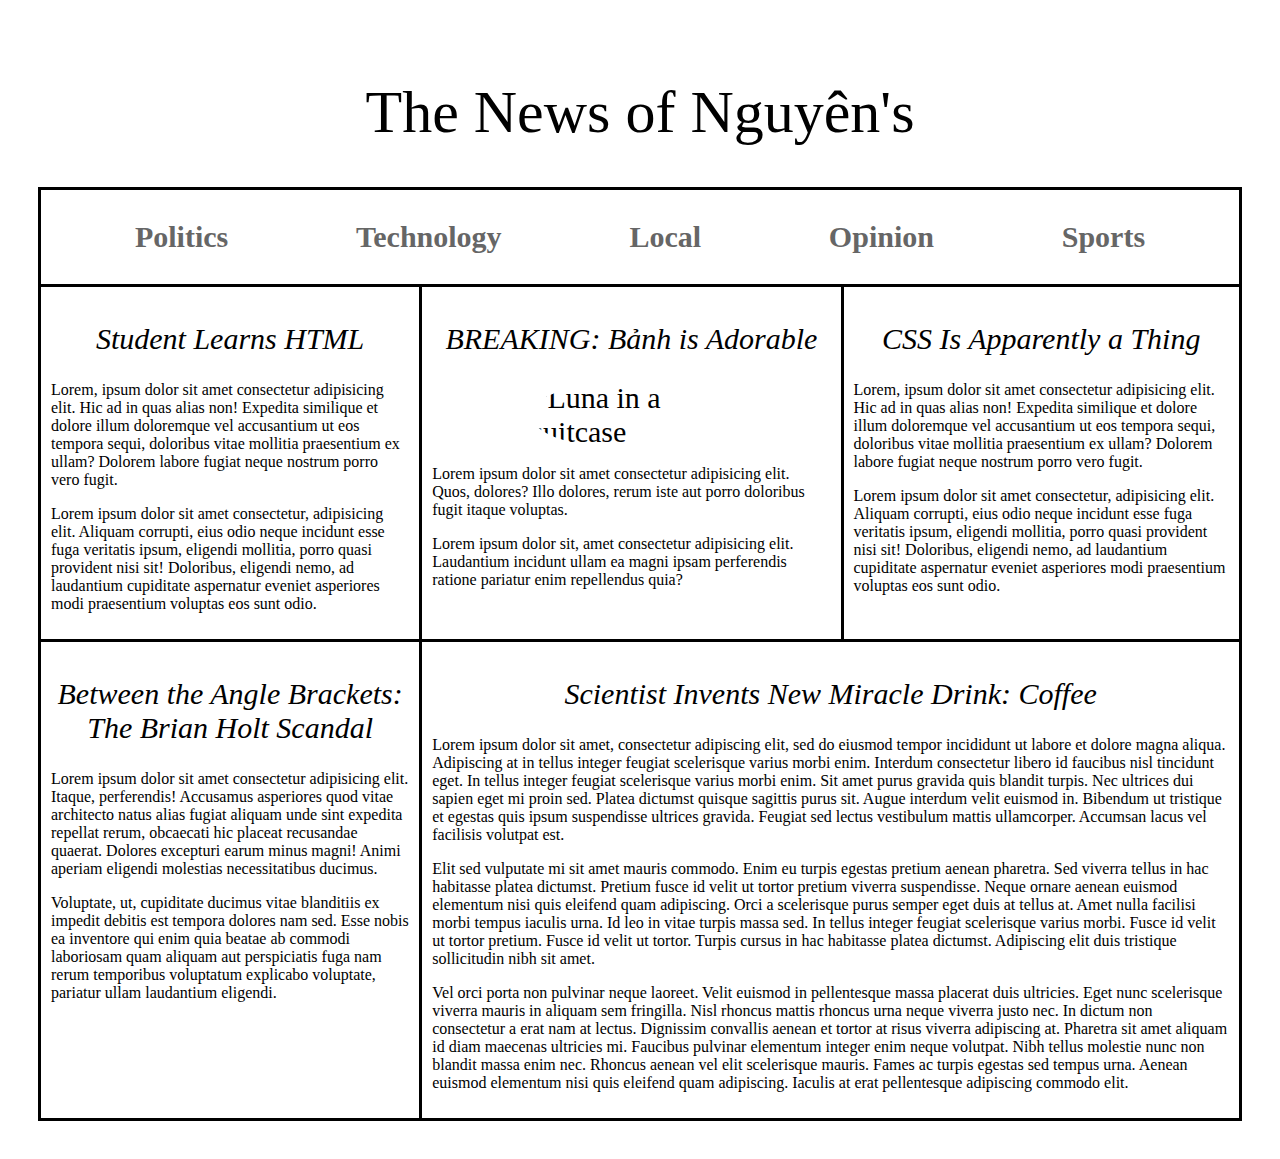
==== newspaper/index.html @ 00c29222 "update" ====
<!DOCTYPE html>
<html lang="en">
  <head>
    <meta charset="UTF-8" />
    <meta name="viewport" content="width=device-width, initial-scale=1.0" />
    <title>The News Times</title>
    <link rel="stylesheet" href="style.css" />
  </head>

  <body>
    <div class="page">
      <header class="brand-header">
        <h1 class="brand">The News of Nguyên's</h1>
      </header>

      <ul class="nav-links">
        <li class="site-section">
          <a href="#" class="section-link">Politics</a>
        </li>
        <li class="site-section">
          <a href="#" class="section-link">Technology</a>
        </li>
        <li class="site-section">
          <a href="#" class="section-link">Local</a>
        </li>
        <li class="site-section">
          <a href="#" class="section-link">Opinion</a>
        </li>
        <li class="site-section">
          <a href="#" class="section-link">Sports</a>
        </li>
      </ul>

      <article class="story story-1">
        <h2 class="article-title">Student Learns HTML</h2>
        <p class="article-text">
          Lorem, ipsum dolor sit amet consectetur adipisicing elit. Hic ad in
          quas alias non! Expedita similique et dolore illum doloremque vel
          accusantium ut eos tempora sequi, doloribus vitae mollitia praesentium
          ex ullam? Dolorem labore fugiat neque nostrum porro vero fugit.
        </p>
        <p class="article-text">
          Lorem ipsum dolor sit amet consectetur, adipisicing elit. Aliquam
          corrupti, eius odio neque incidunt esse fuga veritatis ipsum, eligendi
          mollitia, porro quasi provident nisi sit! Doloribus, eligendi nemo, ad
          laudantium cupiditate aspernatur eveniet asperiores modi praesentium
          voluptas eos sunt odio.
        </p>
      </article>
      <article class="story story-2">
        <h2 class="article-title">BREAKING: Bảnh is Adorable</h2>
        <img
          class="article-img spinny-boi"
          src="https://danviet.mediacdn.vn/upload/2-2019/images/2019-04-02/Vi-sao-Kha-Banh-tro-thanh-hien-tuong-dinh-dam-tren-mang-xa-hoi-khabanh-1554192528-width660height597.jpg"
          alt="Luna in a suitcase"
        />
        <p class="article-text">
          Lorem ipsum dolor sit amet consectetur adipisicing elit. Quos,
          dolores? Illo dolores, rerum iste aut porro doloribus fugit itaque
          voluptas.
        </p>
        <p class="article-text">
          Lorem ipsum dolor sit, amet consectetur adipisicing elit. Laudantium
          incidunt ullam ea magni ipsam perferendis ratione pariatur enim
          repellendus quia?
        </p>
      </article>
      <article class="story story-3">
        <h2 class="article-title">CSS Is Apparently a Thing</h2>
        <p class="article-text">
          Lorem, ipsum dolor sit amet consectetur adipisicing elit. Hic ad in
          quas alias non! Expedita similique et dolore illum doloremque vel
          accusantium ut eos tempora sequi, doloribus vitae mollitia praesentium
          ex ullam? Dolorem labore fugiat neque nostrum porro vero fugit.
        </p>
        <p class="article-text">
          Lorem ipsum dolor sit amet consectetur, adipisicing elit. Aliquam
          corrupti, eius odio neque incidunt esse fuga veritatis ipsum, eligendi
          mollitia, porro quasi provident nisi sit! Doloribus, eligendi nemo, ad
          laudantium cupiditate aspernatur eveniet asperiores modi praesentium
          voluptas eos sunt odio.
        </p>
      </article>
      <article class="story story-4">
        <h2 class="article-title">
          Between the Angle Brackets: The Brian Holt Scandal
        </h2>
        <p class="article-text">
          Lorem ipsum dolor sit amet consectetur adipisicing elit. Itaque,
          perferendis! Accusamus asperiores quod vitae architecto natus alias
          fugiat aliquam unde sint expedita repellat rerum, obcaecati hic
          placeat recusandae quaerat. Dolores excepturi earum minus magni! Animi
          aperiam eligendi molestias necessitatibus ducimus.
        </p>
        <p class="article-text">
          Voluptate, ut, cupiditate ducimus vitae blanditiis ex impedit debitis
          est tempora dolores nam sed. Esse nobis ea inventore qui enim quia
          beatae ab commodi laboriosam quam aliquam aut perspiciatis fuga nam
          rerum temporibus voluptatum explicabo voluptate, pariatur ullam
          laudantium eligendi.
        </p>
      </article>

      <article class="story story-5 double-story">
        <h2 class="article-title">
          Scientist Invents New <span class="rainbow-boi">Miracle</span> Drink: Coffee
        </h2>
        <p class="article-text">
          Lorem ipsum dolor sit amet, consectetur adipiscing elit, sed do
          eiusmod tempor incididunt ut labore et dolore magna aliqua. Adipiscing
          at in tellus integer feugiat scelerisque varius morbi enim. Interdum
          consectetur libero id faucibus nisl tincidunt eget. In tellus integer
          feugiat scelerisque varius morbi enim. Sit amet purus gravida quis
          blandit turpis. Nec ultrices dui sapien eget mi proin sed. Platea
          dictumst quisque sagittis purus sit. Augue interdum velit euismod in.
          Bibendum ut tristique et egestas quis ipsum suspendisse ultrices
          gravida. Feugiat sed lectus vestibulum mattis ullamcorper. Accumsan
          lacus vel facilisis volutpat est.
        </p>
        <p class="article-text">
          Elit sed vulputate mi sit amet mauris commodo. Enim eu turpis egestas
          pretium aenean pharetra. Sed viverra tellus in hac habitasse platea
          dictumst. Pretium fusce id velit ut tortor pretium viverra
          suspendisse. Neque ornare aenean euismod elementum nisi quis eleifend
          quam adipiscing. Orci a scelerisque purus semper eget duis at tellus
          at. Amet nulla facilisi morbi tempus iaculis urna. Id leo in vitae
          turpis massa sed. In tellus integer feugiat scelerisque varius morbi.
          Fusce id velit ut tortor pretium. Fusce id velit ut tortor. Turpis
          cursus in hac habitasse platea dictumst. Adipiscing elit duis
          tristique sollicitudin nibh sit amet.
        </p>
        <p class="article-text">
          Vel orci porta non pulvinar neque laoreet. Velit euismod in
          pellentesque massa placerat duis ultricies. Eget nunc scelerisque
          viverra mauris in aliquam sem fringilla. Nisl rhoncus mattis rhoncus
          urna neque viverra justo nec. In dictum non consectetur a erat nam at
          lectus. Dignissim convallis aenean et tortor at risus viverra
          adipiscing at. Pharetra sit amet aliquam id diam maecenas ultricies
          mi. Faucibus pulvinar elementum integer enim neque volutpat. Nibh
          tellus molestie nunc non blandit massa enim nec. Rhoncus aenean vel
          elit scelerisque mauris. Fames ac turpis egestas sed tempus urna.
          Aenean euismod elementum nisi quis eleifend quam adipiscing. Iaculis
          at erat pellentesque adipiscing commodo elit.
        </p>
      </article>
    </div>
  </body>
</html>
---- newspaper/style.css ----
* {
    box-sizing: border-box;
  }
  
  body {
    padding: 30px;
  }
  
  .brand {
    font-family: "Snell Roundhand";
    font-weight: normal;
    font-size: 60px;
    text-align: center;
  }
  
  .brand-header {
    grid-area: header;
  }
  
  .nav-links {
    grid-area: nav;
  }
  
  .story-1 {
    grid-area: story-1;
  }
  
  .story-2 {
    grid-area: story-2;
  }
  
  .story-3 {
    grid-area: story-3;
  }
  
  .story-4 {
    grid-area: story-4;
  }
  
  .story-5 {
    grid-area: story-5;
  }
  
  .page {
    display: grid;
    grid-template-areas:
      "header header header"
      "nav nav nav"
      "story-1 story-2 story-3"
      "story-4 story-5 story-5";
  }
  
  .article-title {
    font-size: 30px;
    text-align: center;
    font-weight: normal;
    font-style: italic;
  }
  
  .article-img {
    border-radius: 100%;
    display: block;
    margin: 0 auto;
    max-width: 200px;
    max-height: 200px;
  }
  @keyframes spin {
    to {
      transform: rotate(360deg);
    }
  }
  .spinny-boi {
    animation: spin 6s infinite linear;
    font-size: 30px;
  }
  
  .story {
    padding: 10px;
    border-left: 3px solid black;
    border-bottom: 3px solid black;
  }
  
  .story-3, .story-5 {
    border-right: 3px solid black;
  }
  
  .nav-links {
      display: flex;
      justify-content: space-around;
      align-items: center;
      list-style: none;
      border: 3px solid black;
      margin: 0;
      padding: 30px;
      animation: rainbow 4s infinite linear;
    }
    
    .section-link {
      color: black;
      text-decoration: none;
      font-size: 30px;
      font-weight: bold;
      font-family: "Futura";
      color: #666;
    }
    
    .section-link:hover {
      text-decoration: underline;
    }
    
    @keyframes rainbow {
      100%,
      0% {
        color: rgb(253, 89, 1)
      }
      8% {
        color: rgb(247, 129, 4);
      }
      16% {
        color: rgb(250, 171, 54);
      }
      25% {
        color: rgb(36, 158, 160);
      }
      33% {
        color: rgb(0, 128, 131);
      }
      41% {
        color: rgb(0, 95, 96);
      }
      50% {
        color: rgb(0, 255, 255);
      }
      58% {
        color: rgb(0, 127, 255);
      }
      66% {
        color: rgb(0, 0, 255);
      }
      75% {
        color: rgb(127, 0, 255);
      }
      83% {
        color: rgb(255, 0, 255);
      }
      91% {
        color: rgb(255, 0, 127);
      }
    }
    
    .rainbow-boi {
      animation: rainbow 4s infinite linear;
      font-size: 30px;
    }
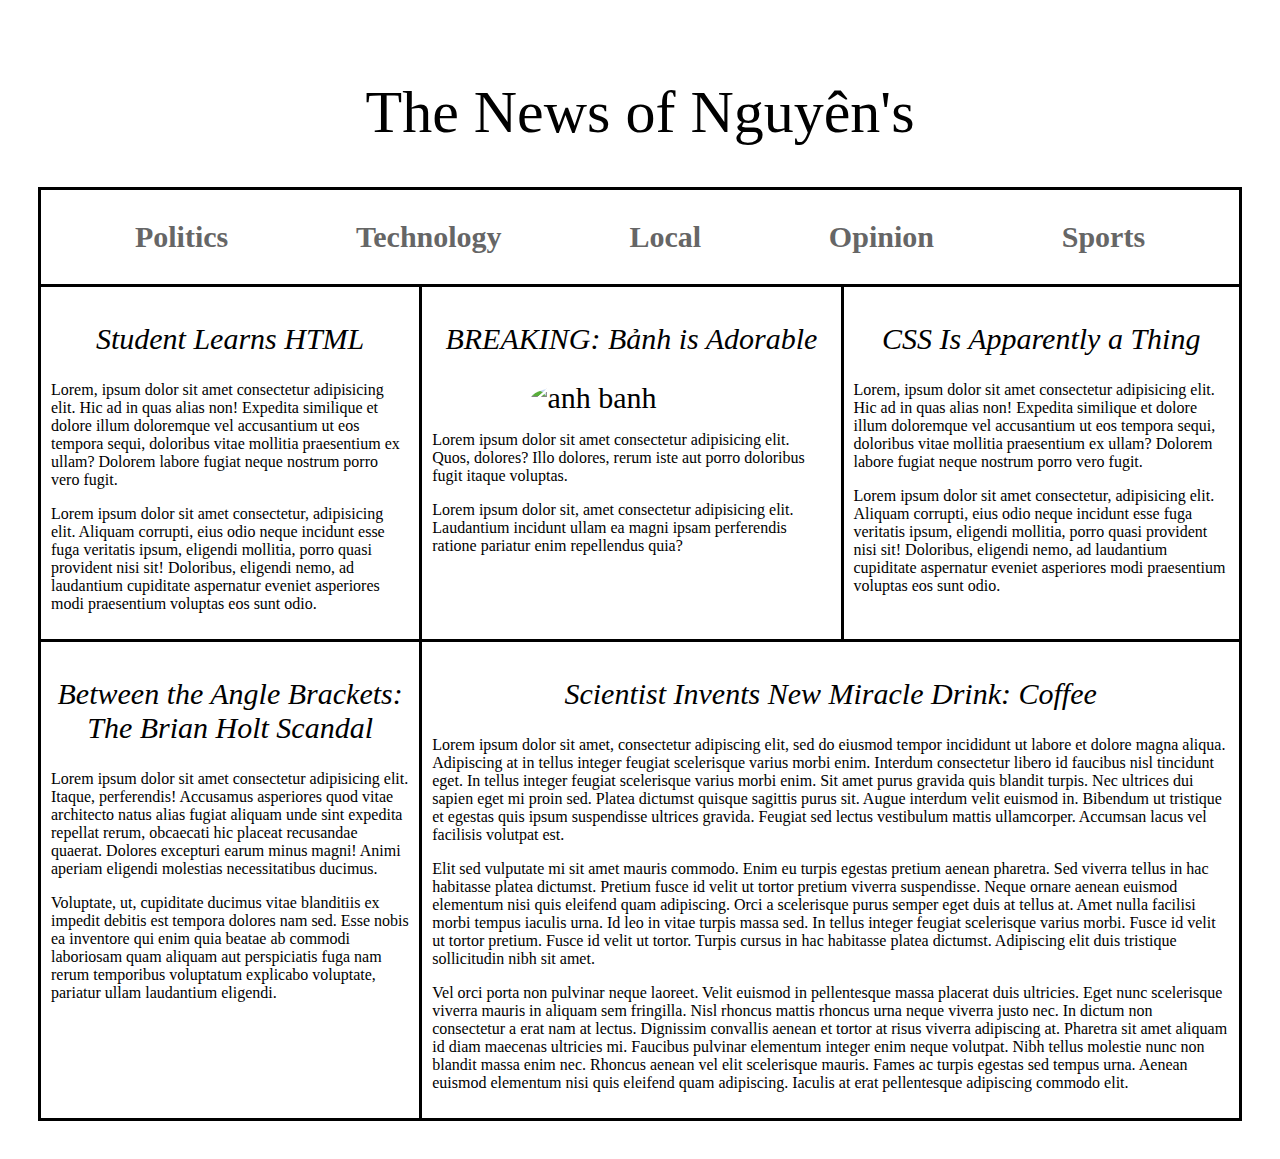
==== commit c71a52cd: "Update index.html" ====
--- a/newspaper/index.html
+++ b/newspaper/index.html
@@ -53,7 +53,7 @@
         <img
           class="article-img spinny-boi"
           src="https://danviet.mediacdn.vn/upload/2-2019/images/2019-04-02/Vi-sao-Kha-Banh-tro-thanh-hien-tuong-dinh-dam-tren-mang-xa-hoi-khabanh-1554192528-width660height597.jpg"
-          alt="Luna in a suitcase"
+          alt="anh banh"
         />
         <p class="article-text">
           Lorem ipsum dolor sit amet consectetur adipisicing elit. Quos,
